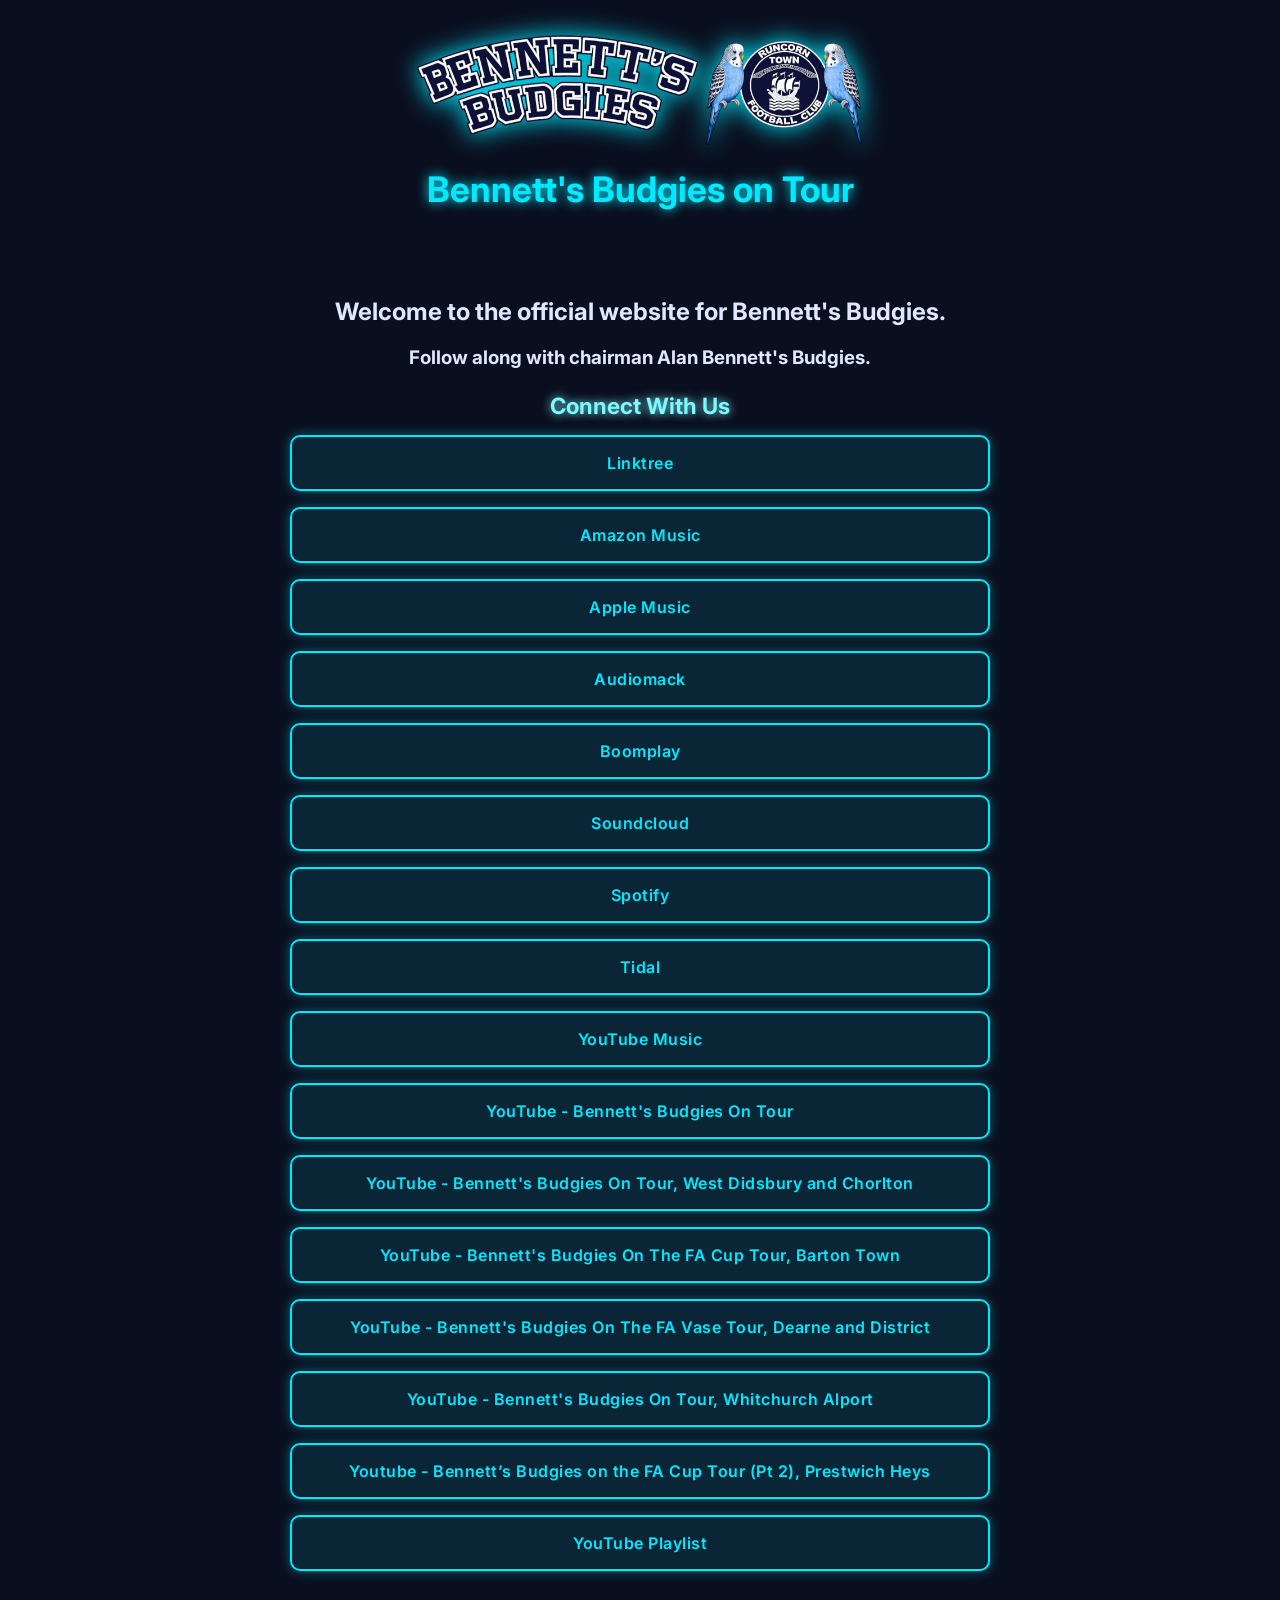
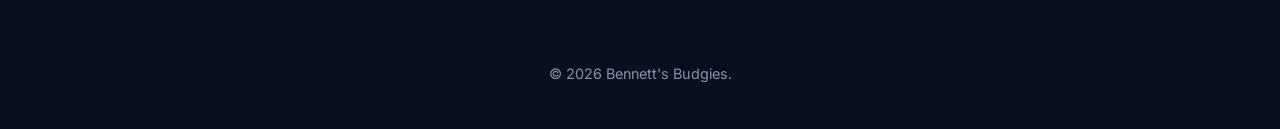
==== index.html @ 19936ea4 "Add YouTube playlist link to index.html" ====
<!DOCTYPE html>
<html lang="en">
<head>
    <meta charset="UTF-8">
    <meta name="viewport" content="width=device-width, initial-scale=1">

    <title>Bennett's Budgies on Tour | chairman Alan Bennett's Budgies on Tour. Runcorn Town FC Songs & Supporter Videos</title>

    <meta name="description" content="Runcorn Town Football Club (RTFC), chairman Alan Bennett's Budgies on Tour.">
    <meta name="author" content="Bennett’s Budgies">
    <meta name="robots" content="index, follow">
    <meta name="googlebot" content="index, follow">
    <link rel="canonical" href="http://bennettsbudgies.co.uk">
    
    <meta name="mobile-web-app-capable" content="yes">
    <meta name="apple-mobile-web-app-capable" content="yes">
    <meta name="apple-mobile-web-app-title" content="Bennett’s Budgies">
    <meta name="apple-mobile-web-app-status-bar-style" content="default">

<meta property="og:title" content="Bennett's Budgies on Tour">
<meta property="og:description" content="Bennetts Budgies on Tour, chairman Alan Bennett's Budgies on Tour.">
<meta property="og:image" content="https://bennettsbudgies.co.uk/images/social-banner.jpg">
<meta property="og:url" content="http://bennettsbudgies.co.uk">
<meta property="og:type" content="website">
<meta name="twitter:card" content="summary_large_image">
<meta name="twitter:title" content="Bennett's Budgies on Tour">
<meta name="twitter:description" content="Original RTFC songs and supporter videos.">
<meta name="twitter:image" content="https://bennettsbudgies.co.uk/images/social-banner.jpg">
<link rel="icon" href="/favicon.ico">
<meta name="theme-color" content="#00eaff">
<link rel="preconnect" href="https://fonts.googleapis.com">
<link rel="preconnect" href="https://fonts.gstatic.com" crossorigin>
<link href="https://fonts.googleapis.com/css2?family=Inter:wght@400;700&display=swap" rel="stylesheet">
    
    
    <style>
        /* --- GLOBAL --- */
        body {
            margin: 0;
            font-family: "Inter", sans-serif;
            background: #0a0f1f;
            color: #e0e8ff;
            text-align: center;
        }

        /* --- HEADER --- */
        header {
            padding: 2rem 1rem;
        }

        .logo {
            width: 450px;
            filter: drop-shadow(0 0 12px #00eaff);
        }

        h1 {
            font-size: 2.2rem;
            font-weight: 700;
            margin-top: 1rem;
            color: #00eaff;
            text-shadow: 0 0 12px #00eaff;
        }

        /* --- MAIN CONTENT --- */
        main {
            max-width: 700px;
            margin: 2rem auto;
            padding: 0 1rem;
        }

        .intro p {
            font-size: 1.2rem;
            opacity: 0.85;
            margin-bottom: 2rem;
        }

        /* --- SECTION HEADERS --- */
        .linktree-section h3 {
            font-size: 1.4rem;
            margin-bottom: 1rem;
            color: #7df9ff;
            text-shadow: 0 0 10px #7df9ff;
        }

        /* --- CYBERPUNK BUTTONS --- */
        #linktree-widget {
            display: flex;
            flex-direction: column;
            gap: 1rem;
        }

        .link-btn {
            display: inline-block;
            padding: 1rem 1.4rem;
            background: rgba(0, 234, 255, 0.1);
            border: 2px solid #00eaff;
            border-radius: 10px;
            color: #00eaff;
            text-decoration: none;
            font-weight: 600;
            letter-spacing: 0.5px;
            transition: 0.25s;
            box-shadow: 0 0 12px rgba(0, 234, 255, 0.4);
        }

        .link-btn:hover {
            background: #00eaff;
            color: #0a0f1f;
            box-shadow: 0 0 20px #00eaff;
            transform: translateY(-3px);
        }

        /* --- FOOTER --- */
        footer {
            margin-top: 3rem;
            padding: 2rem 0;
            font-size: 0.9rem;
            opacity: 0.6;
        }
    </style>
</head>

<body>
    <header>
        <img src="images/Bennett'sBudgies(Transparent)800x206.png" class="logo" alt="Bennett's Budgies Logo">
        <h1>Bennett's Budgies on Tour</h1>
    </header>

    <main>
        <section class="intro">
            <h2>Welcome to the official website for Bennett's Budgies.</h2>
            <h3>Follow along with chairman Alan Bennett's Budgies.</h3>
        </section>

        <section class="linktree-section">
            <h3>Connect With Us</h3>
            <div id="linktree-widget">
                <a href="https://linktr.ee/bennettsbudgies" target="_blank" class="link-btn">Linktree</a>
                <a href="https://music.amazon.co.uk/albums/B0HBZH3B4J" target="_blank" class="link-btn">Amazon Music</a>
                <a href="https://music.apple.com/us/album/bennetts-budgies-on-tour-single/6795700690" target="_blank" class="link-btn">Apple Music</a>
                <a href="https://audiomack.com/bennetts-budgies/song/bennetts-budgies-on-tour" target="_blank" class="link-btn">Audiomack</a>
                <a href="https://www.boomplay.com/albums/EQXDyJ2_tVJCbhs4M_FPCf1i" target="_blank" class="link-btn">Boomplay</a>
                <a href="https://on.soundcloud.com/fuarRSDp1GywbpPZtA" target="_blank" class="link-btn">Soundcloud</a>
                <a href="https://open.spotify.com/album/033bWMWHF4YhnaXOrty2R3" target="_blank" class="link-btn">Spotify</a>
                <a href="https://tidal.com/track/547291571/u" target="_blank" class="link-btn">Tidal</a>
                <a href="https://music.youtube.com/watch?v=67iRJOXSRho" target="_blank" class="link-btn">YouTube Music</a>
                <a href="https://youtu.be/TJcXuEah5xU" target="_blank" class="link-btn">YouTube - Bennett's Budgies On Tour</a>
                <a href="https://youtu.be/E4IrDR45qC0" target="_blank" class="link-btn">YouTube - Bennett's Budgies On Tour, West Didsbury and Chorlton</a>
                <a href="https://youtu.be/a8cYEiIVlpg" target="_blank" class="link-btn">YouTube - Bennett's Budgies On The FA Cup Tour, Barton Town</a>
                <a href="https://youtu.be/TAPJzb6BoAU" target="_blank" class="link-btn">YouTube - Bennett's Budgies On The FA Vase Tour, Dearne and District</a>
                <a href="https://youtu.be/Ym6_HA7trPc" target="_blank" class="link-btn">YouTube - Bennett's Budgies On Tour, Whitchurch Alport</a>
                <a href="https://youtu.be/6hsPAvtQmD0" target="_blank" class="link-btn">Youtube - Bennett’s Budgies on the FA Cup Tour (Pt 2), Prestwich Heys</a>
                <a href="https://www.youtube.com/playlist?list=PLEsj-9qYqMo0" target="_blank" class="link-btn">YouTube Playlist</a>
                <!-- <a href="#" target="_blank" class="link-btn">text</a> -->
            </div>
        </section>
    </main>

    <footer>
        <p>&copy; 2026 Bennett's Budgies.</p>
    </footer>
</body>
</html>
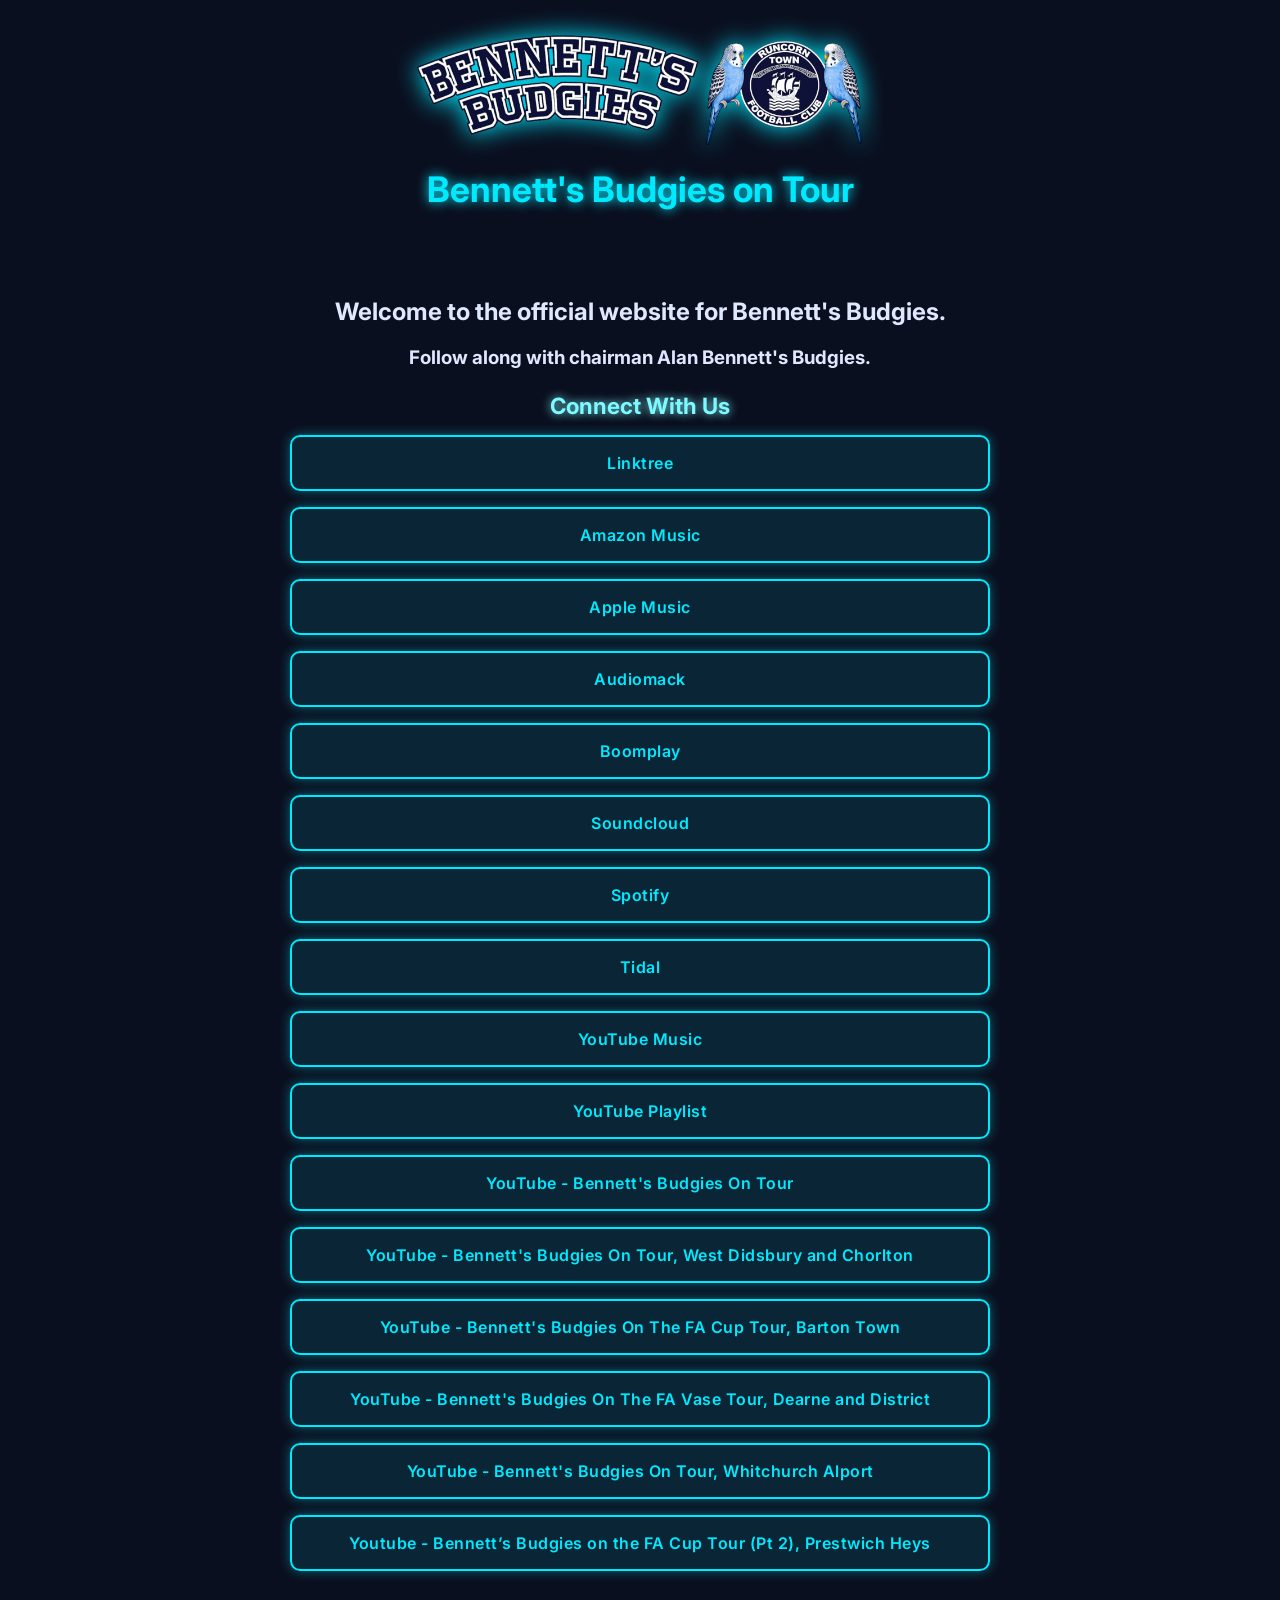
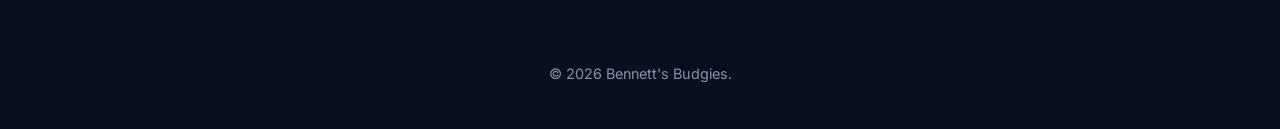
==== commit e34591ca: "Add YouTube Playlist link to index.html" ====
--- a/index.html
+++ b/index.html
@@ -144,13 +144,13 @@
                 <a href="https://open.spotify.com/album/033bWMWHF4YhnaXOrty2R3" target="_blank" class="link-btn">Spotify</a>
                 <a href="https://tidal.com/track/547291571/u" target="_blank" class="link-btn">Tidal</a>
                 <a href="https://music.youtube.com/watch?v=67iRJOXSRho" target="_blank" class="link-btn">YouTube Music</a>
+                <a href="https://www.youtube.com/playlist?list=PLEsj-9qYqMo0" target="_blank" class="link-btn">YouTube Playlist</a>
                 <a href="https://youtu.be/TJcXuEah5xU" target="_blank" class="link-btn">YouTube - Bennett's Budgies On Tour</a>
                 <a href="https://youtu.be/E4IrDR45qC0" target="_blank" class="link-btn">YouTube - Bennett's Budgies On Tour, West Didsbury and Chorlton</a>
                 <a href="https://youtu.be/a8cYEiIVlpg" target="_blank" class="link-btn">YouTube - Bennett's Budgies On The FA Cup Tour, Barton Town</a>
                 <a href="https://youtu.be/TAPJzb6BoAU" target="_blank" class="link-btn">YouTube - Bennett's Budgies On The FA Vase Tour, Dearne and District</a>
                 <a href="https://youtu.be/Ym6_HA7trPc" target="_blank" class="link-btn">YouTube - Bennett's Budgies On Tour, Whitchurch Alport</a>
                 <a href="https://youtu.be/6hsPAvtQmD0" target="_blank" class="link-btn">Youtube - Bennett’s Budgies on the FA Cup Tour (Pt 2), Prestwich Heys</a>
-                <a href="https://www.youtube.com/playlist?list=PLEsj-9qYqMo0" target="_blank" class="link-btn">YouTube Playlist</a>
                 <!-- <a href="#" target="_blank" class="link-btn">text</a> -->
             </div>
         </section>
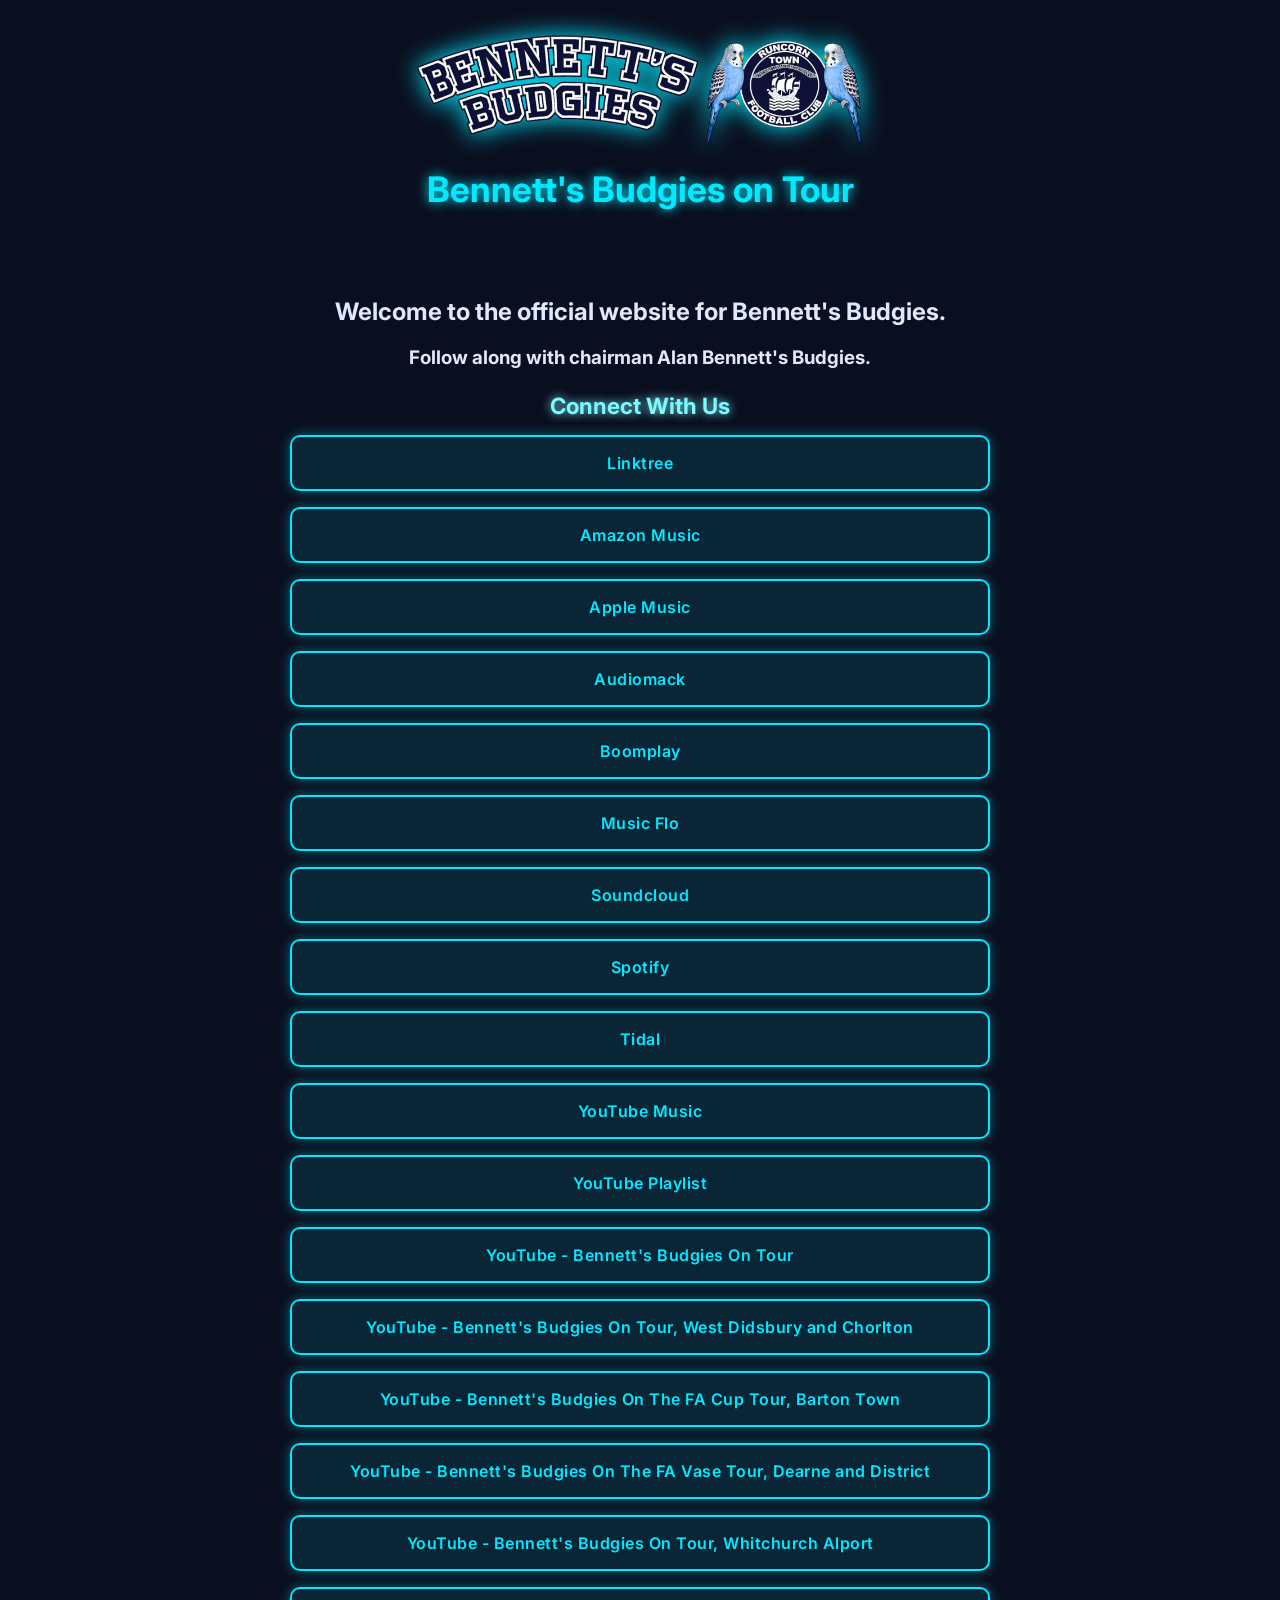
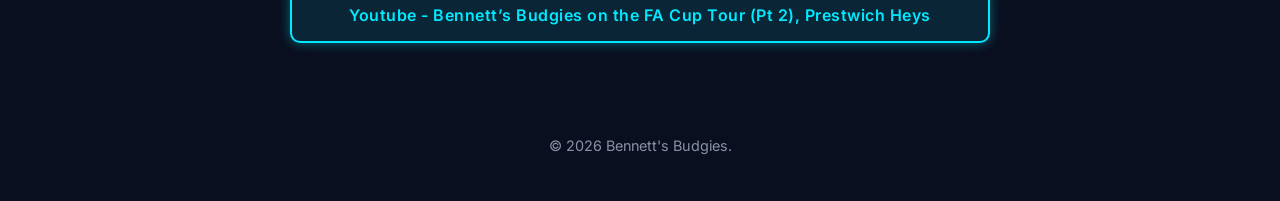
==== commit 3c76607a: "Add Music Flo link to index.html" ====
--- a/index.html
+++ b/index.html
@@ -140,6 +140,7 @@
                 <a href="https://music.apple.com/us/album/bennetts-budgies-on-tour-single/6795700690" target="_blank" class="link-btn">Apple Music</a>
                 <a href="https://audiomack.com/bennetts-budgies/song/bennetts-budgies-on-tour" target="_blank" class="link-btn">Audiomack</a>
                 <a href="https://www.boomplay.com/albums/EQXDyJ2_tVJCbhs4M_FPCf1i" target="_blank" class="link-btn">Boomplay</a>
+                <a href="https://www.music-flo.com/detail/track/600334876/" target="_blank" class="link-btn">Music Flo</a>
                 <a href="https://on.soundcloud.com/fuarRSDp1GywbpPZtA" target="_blank" class="link-btn">Soundcloud</a>
                 <a href="https://open.spotify.com/album/033bWMWHF4YhnaXOrty2R3" target="_blank" class="link-btn">Spotify</a>
                 <a href="https://tidal.com/track/547291571/u" target="_blank" class="link-btn">Tidal</a>
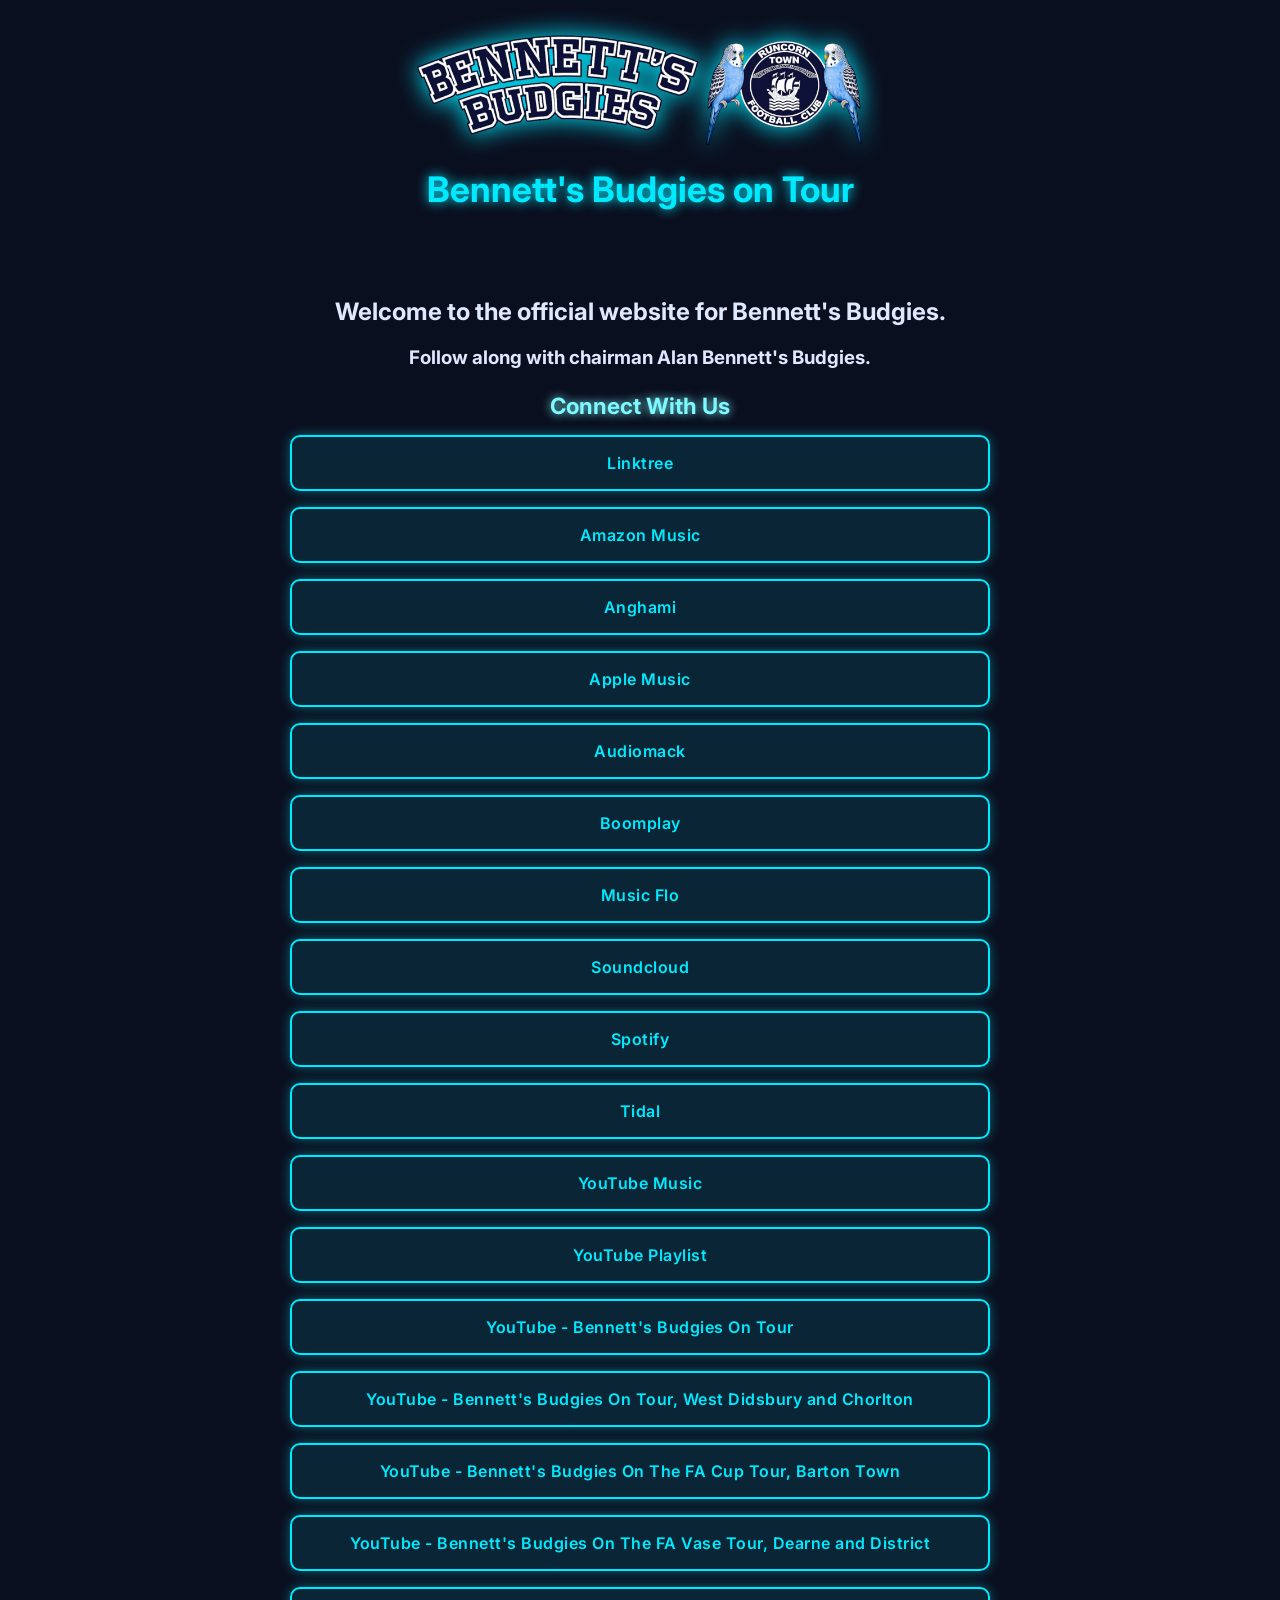
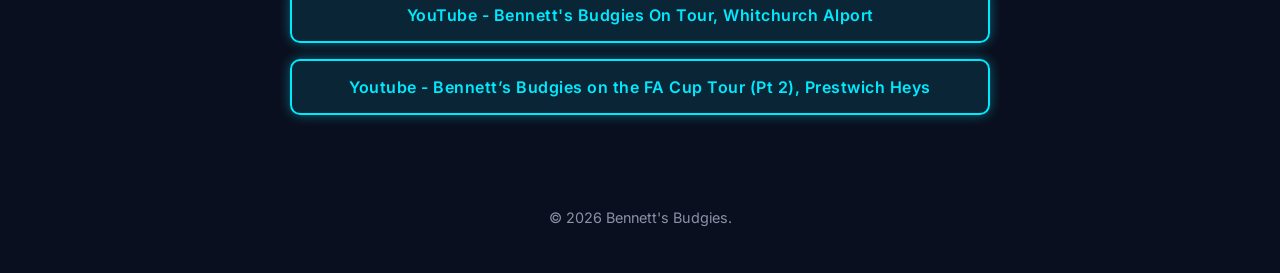
==== commit 85e3f11f: "Add Anghami link to Connect With Us section Added a new link to Anghami in the Connect With Us secti" ====
--- a/index.html
+++ b/index.html
@@ -137,6 +137,7 @@
             <div id="linktree-widget">
                 <a href="https://linktr.ee/bennettsbudgies" target="_blank" class="link-btn">Linktree</a>
                 <a href="https://music.amazon.co.uk/albums/B0HBZH3B4J" target="_blank" class="link-btn">Amazon Music</a>
+                <a href="https://play.anghami.com/song/1292221420" target="_blank" class="link-btn">Anghami</a>
                 <a href="https://music.apple.com/us/album/bennetts-budgies-on-tour-single/6795700690" target="_blank" class="link-btn">Apple Music</a>
                 <a href="https://audiomack.com/bennetts-budgies/song/bennetts-budgies-on-tour" target="_blank" class="link-btn">Audiomack</a>
                 <a href="https://www.boomplay.com/albums/EQXDyJ2_tVJCbhs4M_FPCf1i" target="_blank" class="link-btn">Boomplay</a>
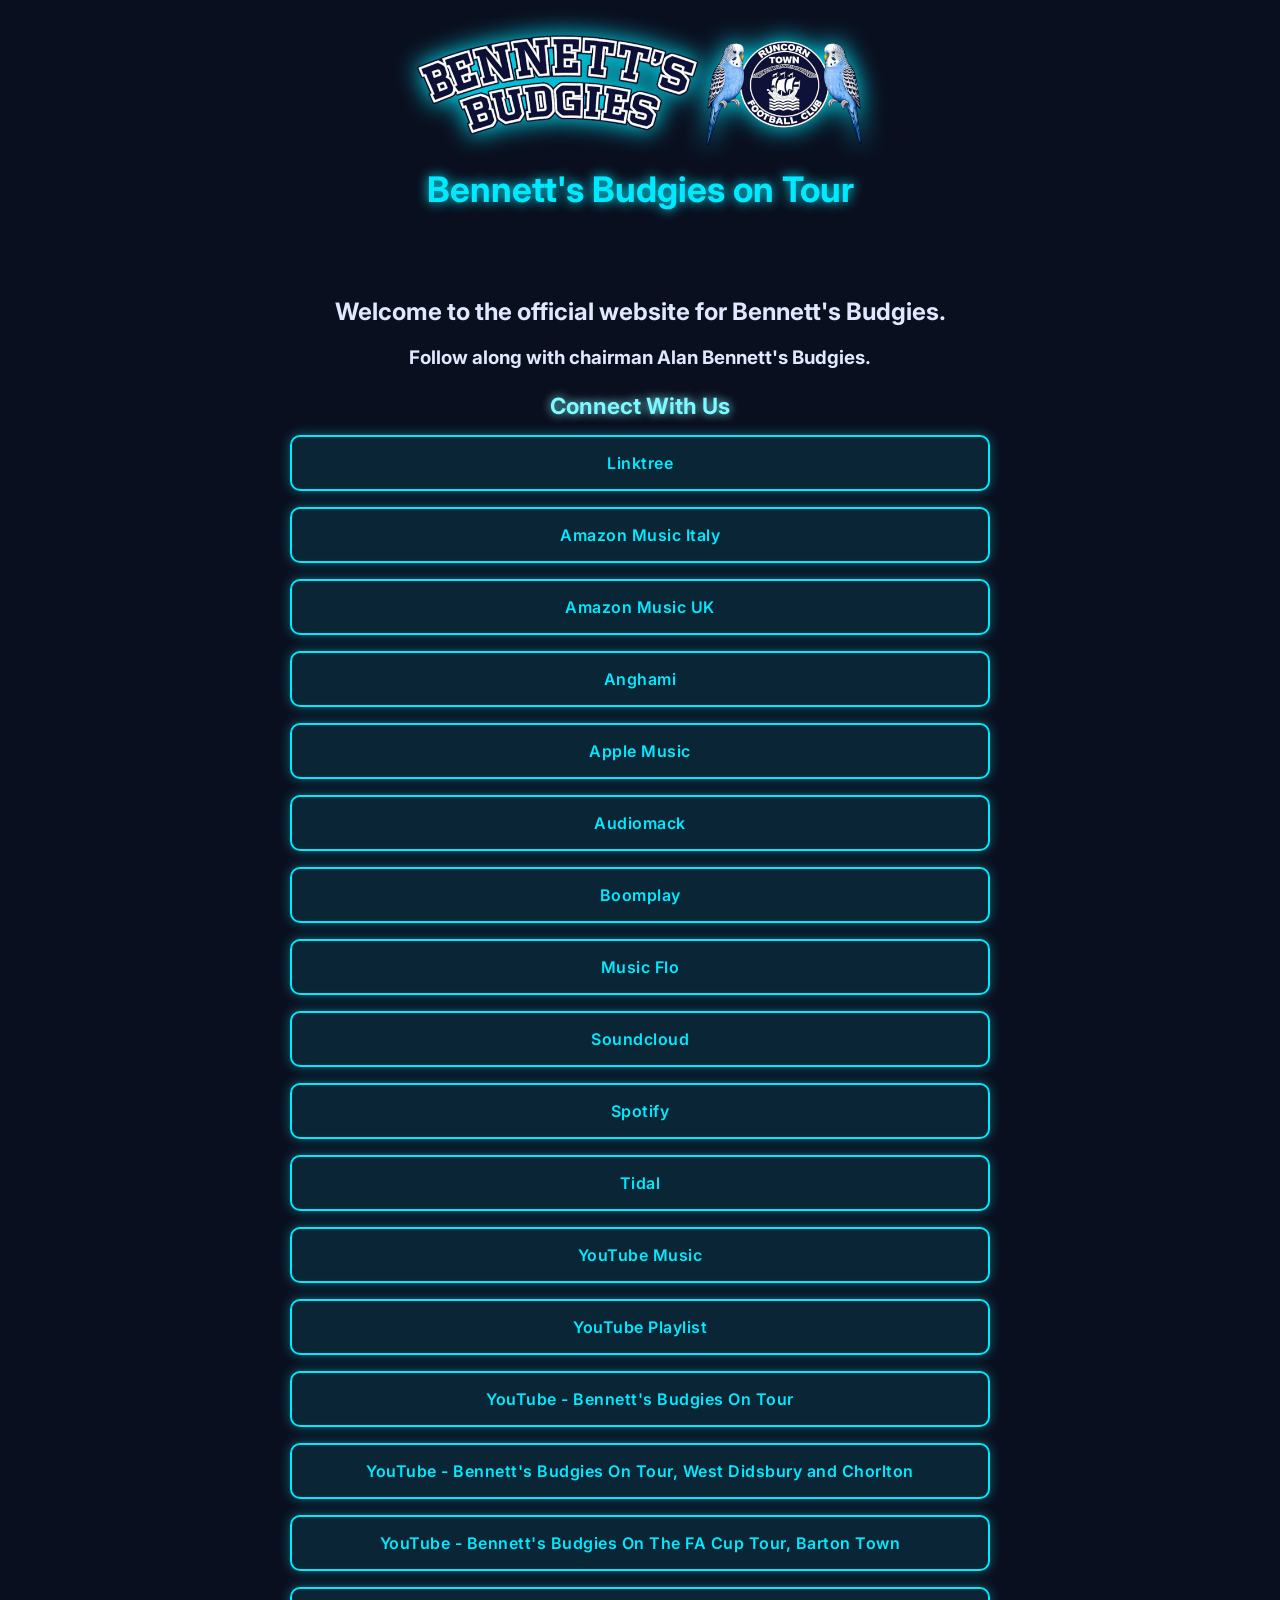
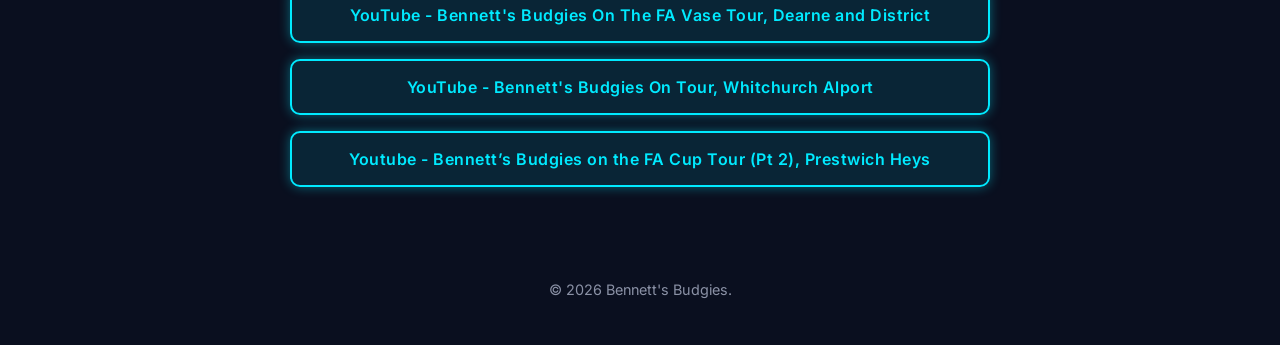
==== commit 09aec319: "Update Amazon Music links in index.html" ====
--- a/index.html
+++ b/index.html
@@ -136,7 +136,8 @@
             <h3>Connect With Us</h3>
             <div id="linktree-widget">
                 <a href="https://linktr.ee/bennettsbudgies" target="_blank" class="link-btn">Linktree</a>
-                <a href="https://music.amazon.co.uk/albums/B0HBZH3B4J" target="_blank" class="link-btn">Amazon Music</a>
+                <a href="https://www.amazon.it/music/player/albums/B0HBZF3RZS" target="_blank" class="link-btn">Amazon Music Italy</a>
+                <a href="https://music.amazon.co.uk/albums/B0HBZH3B4J" target="_blank" class="link-btn">Amazon Music UK</a>
                 <a href="https://play.anghami.com/song/1292221420" target="_blank" class="link-btn">Anghami</a>
                 <a href="https://music.apple.com/us/album/bennetts-budgies-on-tour-single/6795700690" target="_blank" class="link-btn">Apple Music</a>
                 <a href="https://audiomack.com/bennetts-budgies/song/bennetts-budgies-on-tour" target="_blank" class="link-btn">Audiomack</a>
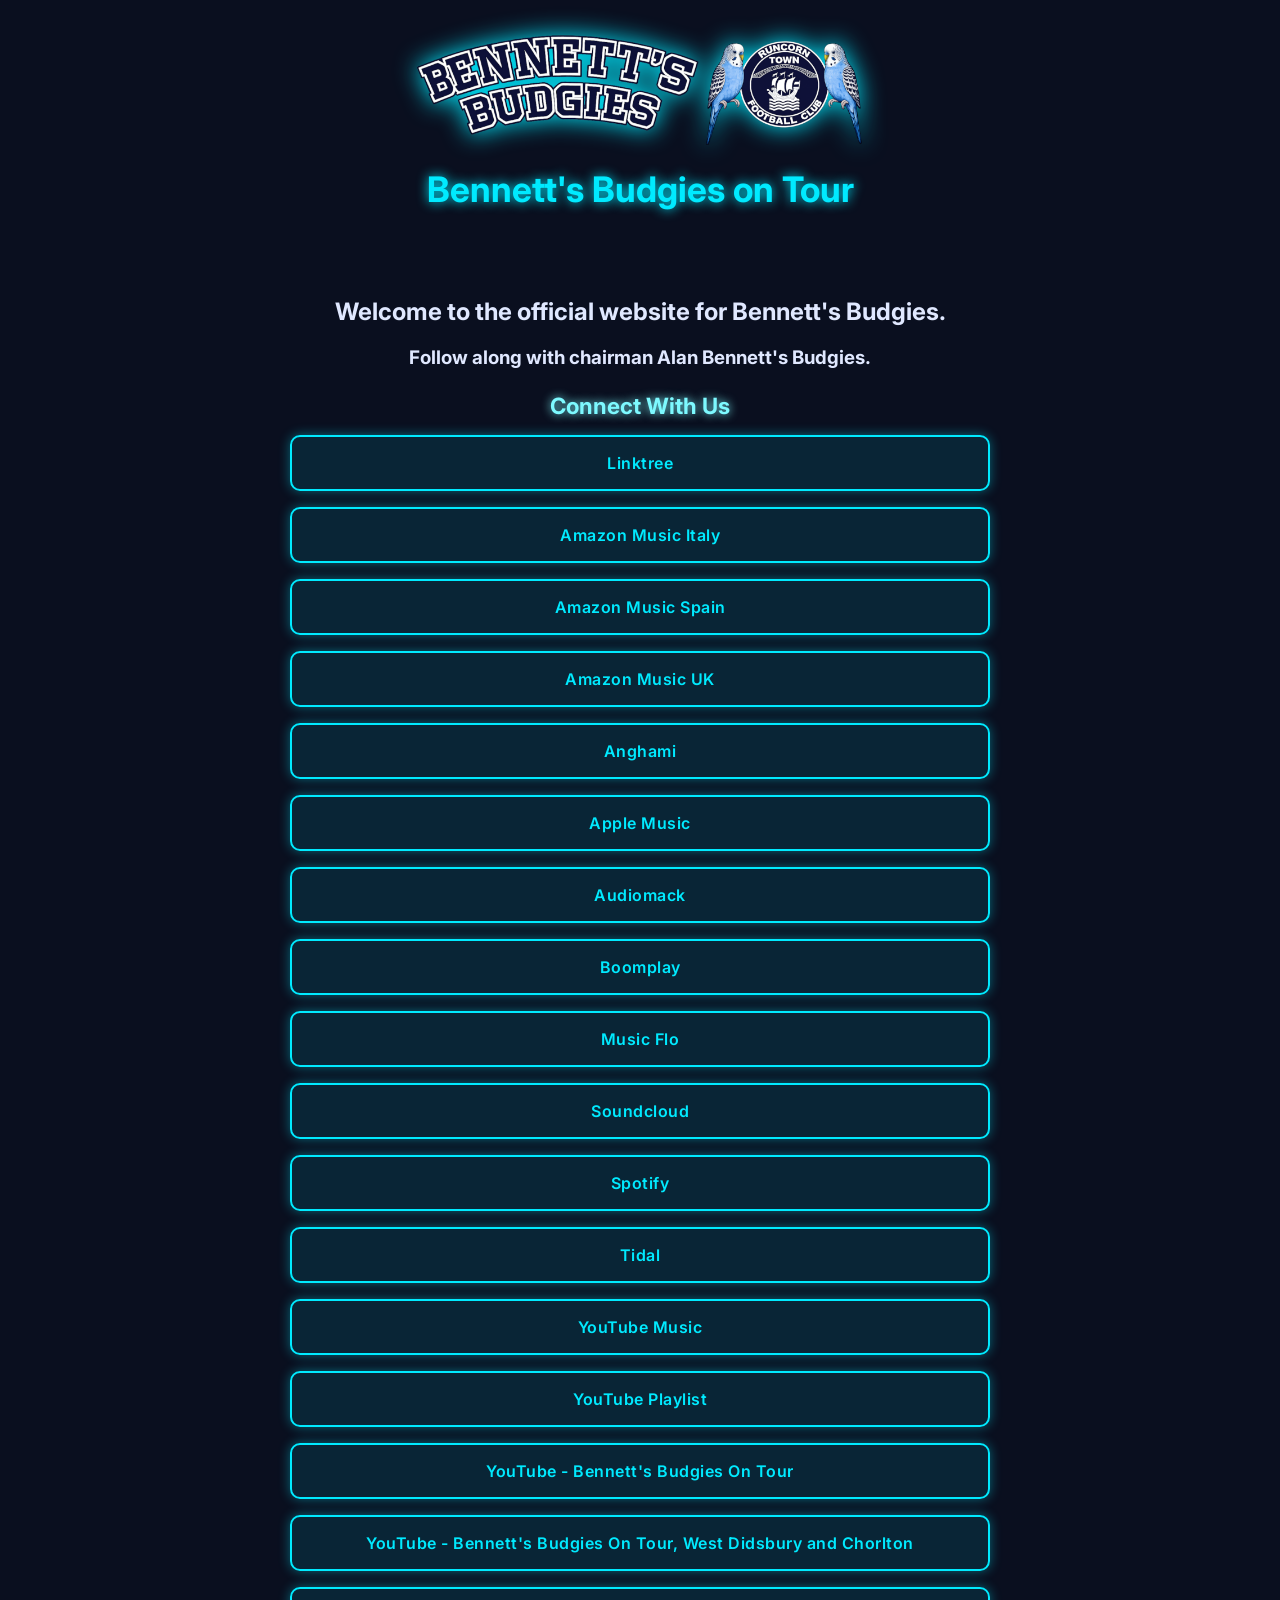
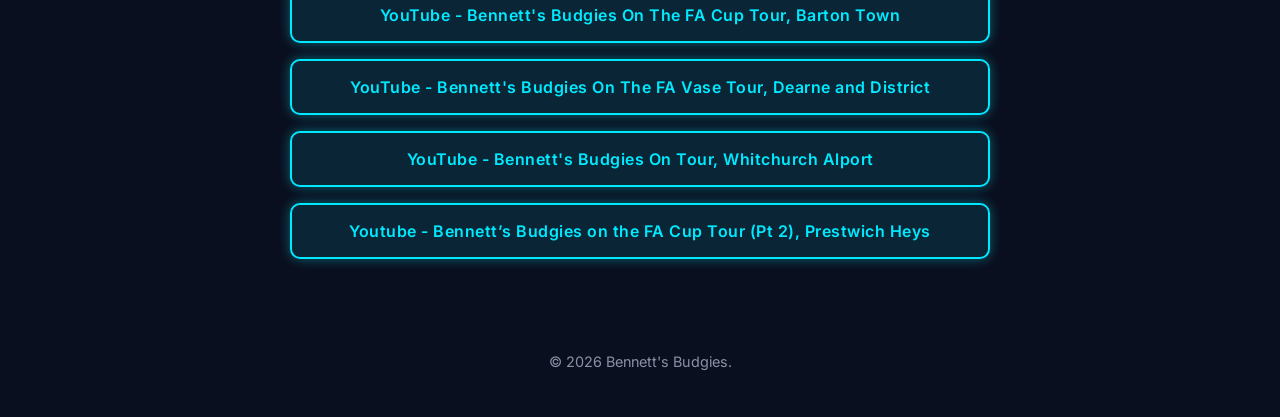
==== commit 4c477165: "Add link to Amazon Music Spain in index.html" ====
--- a/index.html
+++ b/index.html
@@ -137,6 +137,7 @@
             <div id="linktree-widget">
                 <a href="https://linktr.ee/bennettsbudgies" target="_blank" class="link-btn">Linktree</a>
                 <a href="https://www.amazon.it/music/player/albums/B0HBZF3RZS" target="_blank" class="link-btn">Amazon Music Italy</a>
+                <a href="https://amazon.es/music/player/albums/B0HBZSFMHP" target="_blank" class="link-btn">Amazon Music Spain</a>                
                 <a href="https://music.amazon.co.uk/albums/B0HBZH3B4J" target="_blank" class="link-btn">Amazon Music UK</a>
                 <a href="https://play.anghami.com/song/1292221420" target="_blank" class="link-btn">Anghami</a>
                 <a href="https://music.apple.com/us/album/bennetts-budgies-on-tour-single/6795700690" target="_blank" class="link-btn">Apple Music</a>
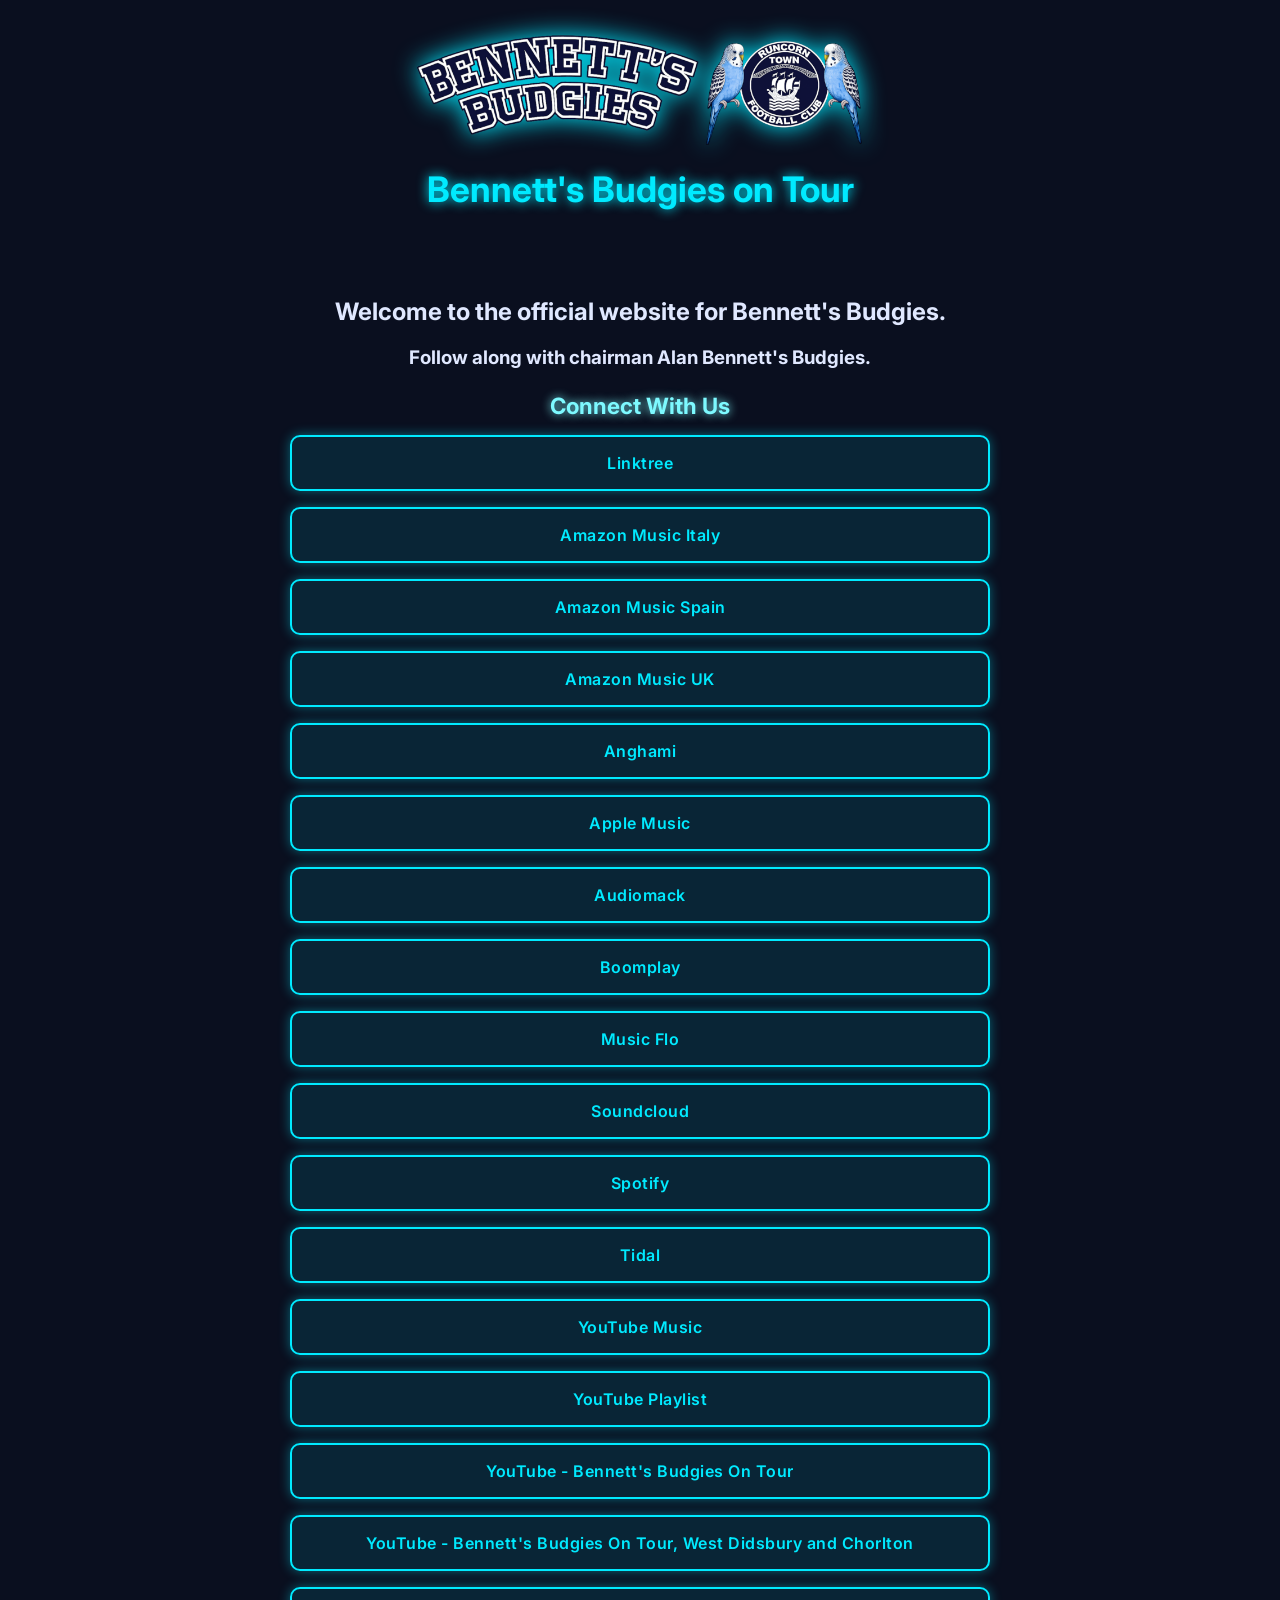
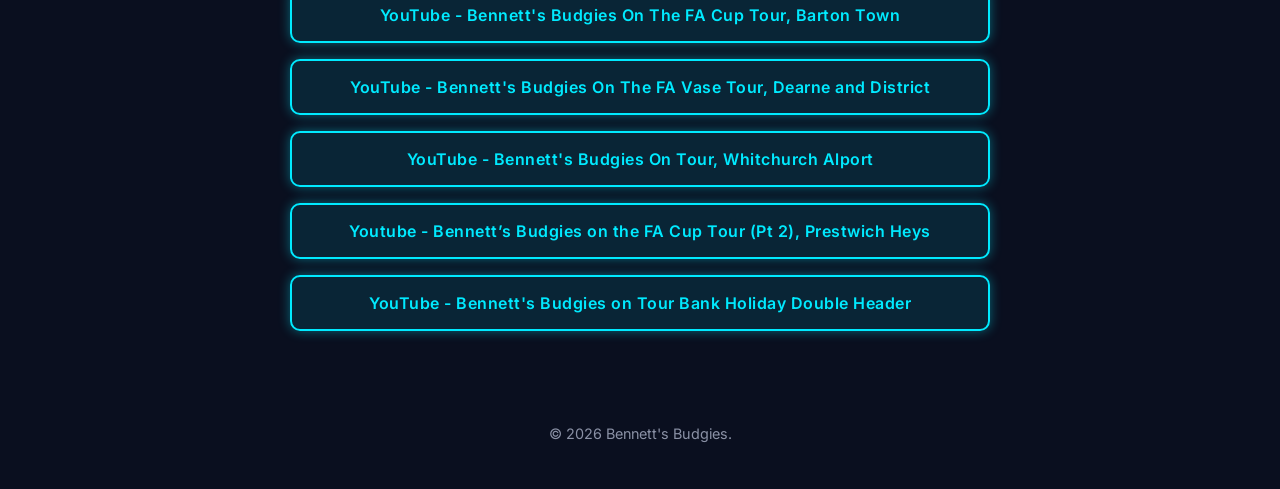
==== commit ea011f00: "Add new YouTube link for Bennett's Budgies tour" ====
--- a/index.html
+++ b/index.html
@@ -155,6 +155,7 @@
                 <a href="https://youtu.be/TAPJzb6BoAU" target="_blank" class="link-btn">YouTube - Bennett's Budgies On The FA Vase Tour, Dearne and District</a>
                 <a href="https://youtu.be/Ym6_HA7trPc" target="_blank" class="link-btn">YouTube - Bennett's Budgies On Tour, Whitchurch Alport</a>
                 <a href="https://youtu.be/6hsPAvtQmD0" target="_blank" class="link-btn">Youtube - Bennett’s Budgies on the FA Cup Tour (Pt 2), Prestwich Heys</a>
+                <a href="https://youtu.be/b6rg4cRQC0M" target="_blank" class="link-btn">YouTube - Bennett's Budgies on Tour Bank Holiday Double Header</a>
                 <!-- <a href="#" target="_blank" class="link-btn">text</a> -->
             </div>
         </section>
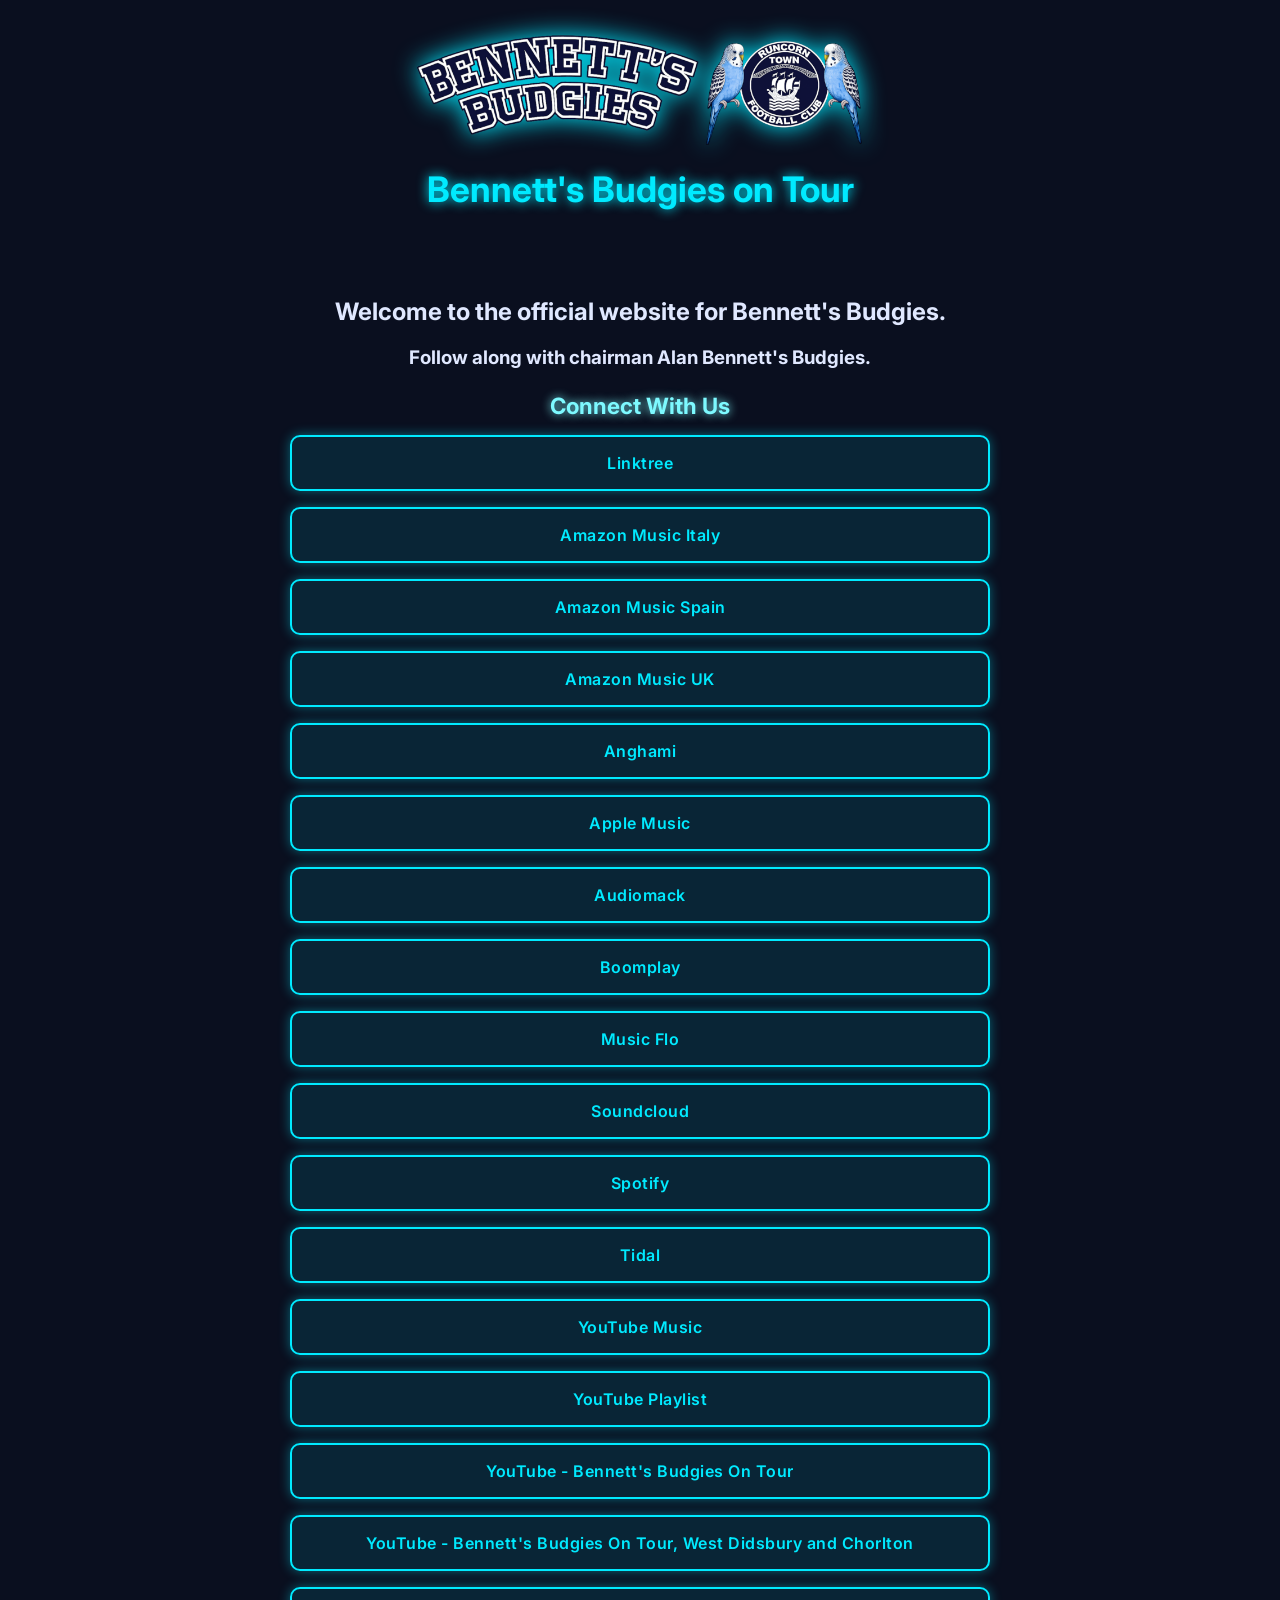
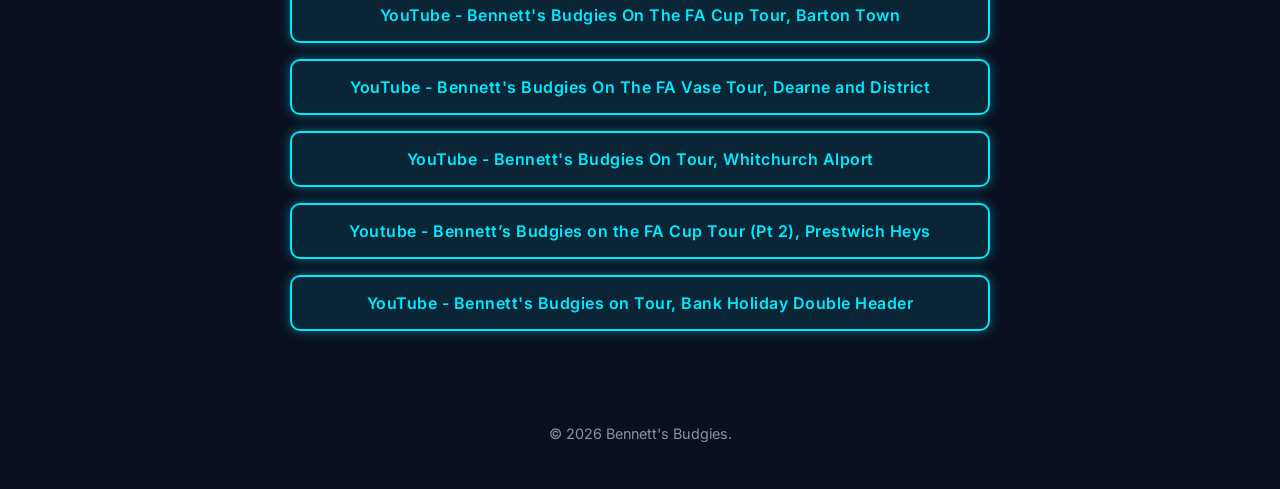
==== commit b0a463a5: "Fix link text for YouTube video on tour" ====
--- a/index.html
+++ b/index.html
@@ -155,7 +155,7 @@
                 <a href="https://youtu.be/TAPJzb6BoAU" target="_blank" class="link-btn">YouTube - Bennett's Budgies On The FA Vase Tour, Dearne and District</a>
                 <a href="https://youtu.be/Ym6_HA7trPc" target="_blank" class="link-btn">YouTube - Bennett's Budgies On Tour, Whitchurch Alport</a>
                 <a href="https://youtu.be/6hsPAvtQmD0" target="_blank" class="link-btn">Youtube - Bennett’s Budgies on the FA Cup Tour (Pt 2), Prestwich Heys</a>
-                <a href="https://youtu.be/b6rg4cRQC0M" target="_blank" class="link-btn">YouTube - Bennett's Budgies on Tour Bank Holiday Double Header</a>
+                <a href="https://youtu.be/b6rg4cRQC0M" target="_blank" class="link-btn">YouTube - Bennett's Budgies on Tour, Bank Holiday Double Header</a>
                 <!-- <a href="#" target="_blank" class="link-btn">text</a> -->
             </div>
         </section>
